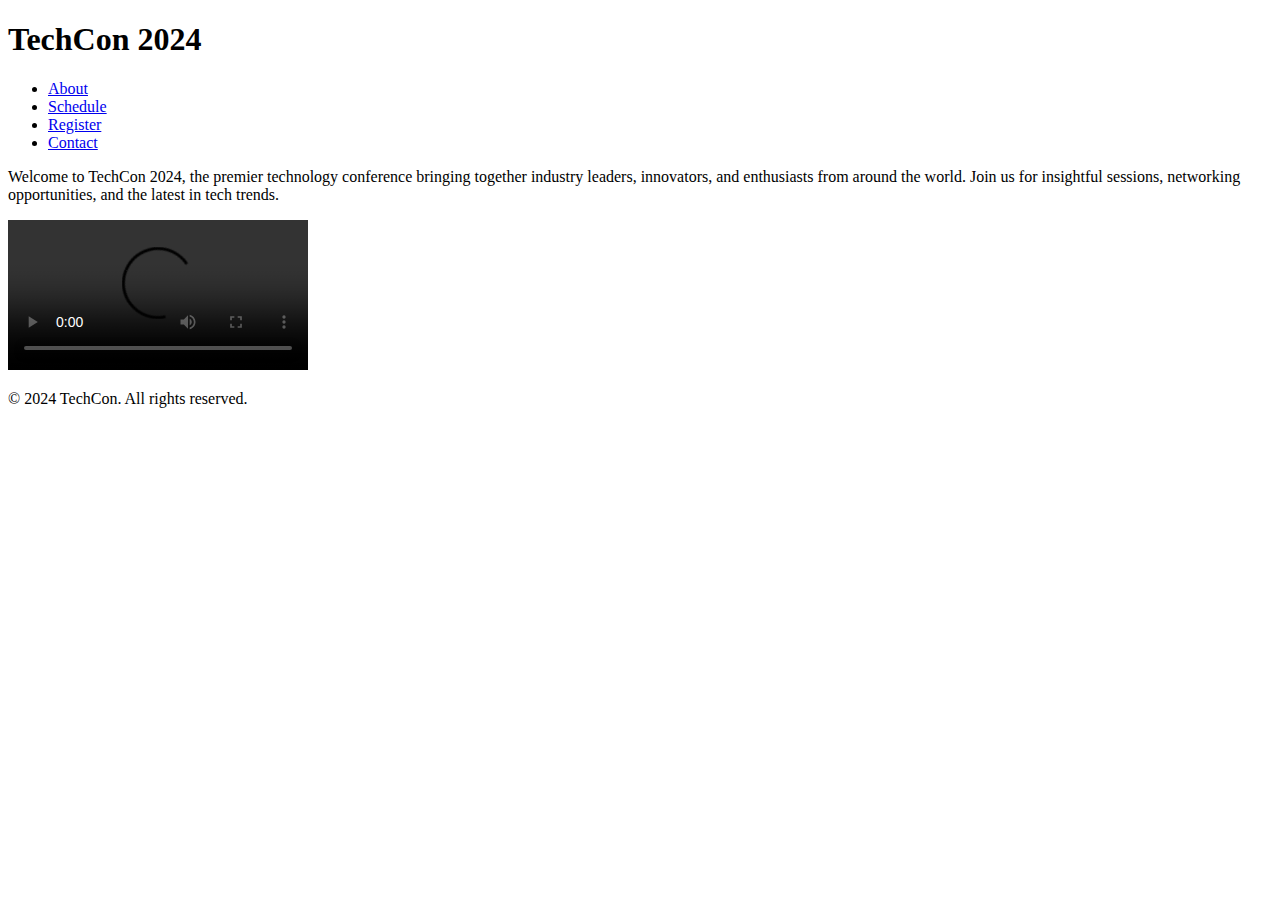
==== index.html @ c707e9ff "initial commit" ====
<!DOCTYPE html>
<html lang="en">
<head>
    <meta charset="UTF-8">
    <meta name="viewport" content="width=device-width, initial-scale=1.0">
    <title>TechCon 2024</title>
</head>
<body>
    <header>
        <h1>TechCon 2024</h1>
        <nav>
            <ul>
                <li><a href="about.html">About</a></li>
                <li><a href="schedule.html">Schedule</a></li>
                <li><a href="register.html">Register</a></li>
                <li><a href="contact.html">Contact</a></li>
            </ul>
        </nav>
    </header>

    <main>
        <section>
            <p>Welcome to TechCon 2024, the premier technology conference bringing together industry leaders, innovators, and enthusiasts from around the world. Join us for insightful sessions, networking opportunities, and the latest in tech trends.</p>
            <video controls>
                <source src="promo-video.mp4" type="video/mp4"> <a href="promo-video.mp4"></a>
            </video>
        </section>
    </main>

    <footer>
        <p>&copy; 2024 TechCon. All rights reserved.</p>
    </footer>
</body>
</html>
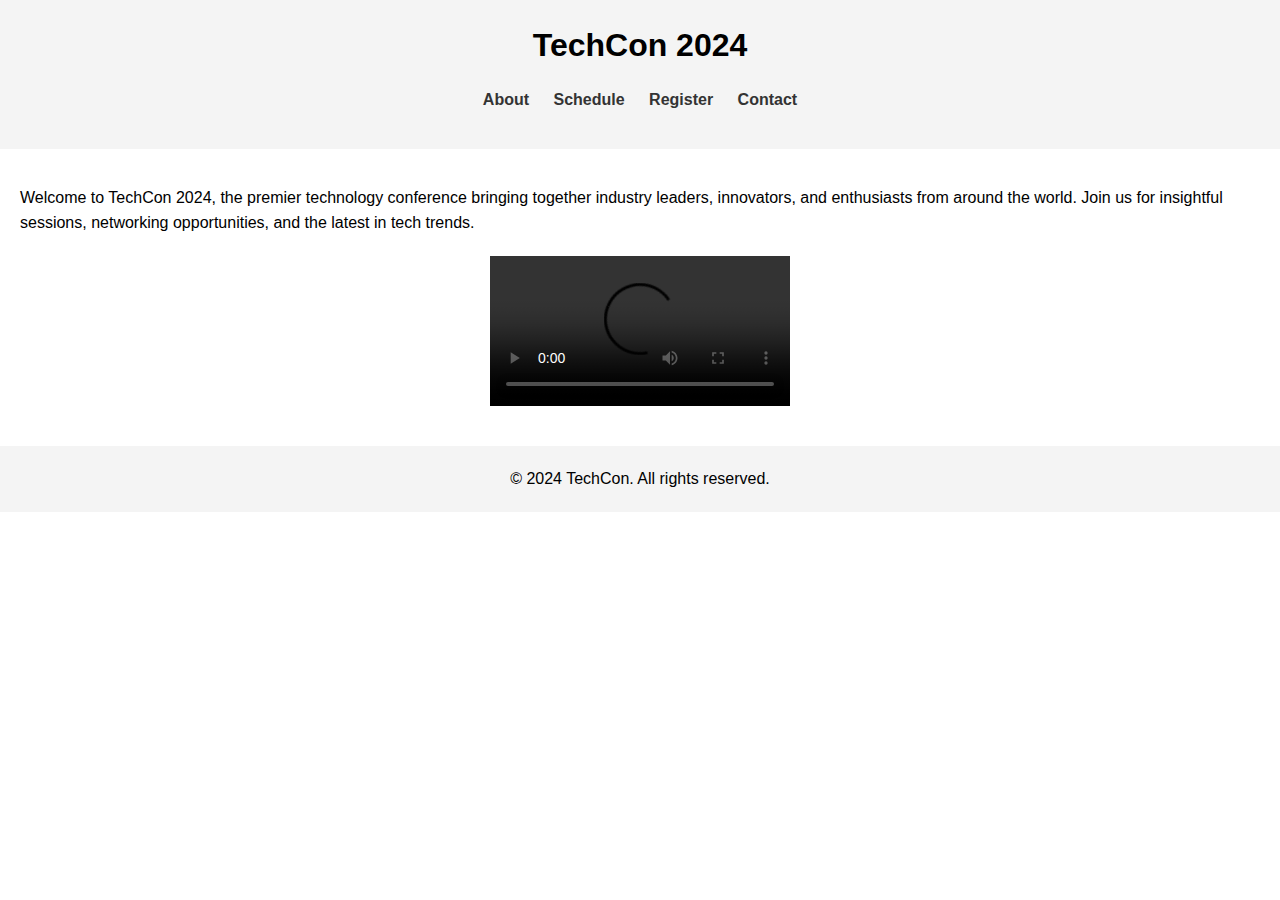
==== commit 66a554a7: "second commit" ====
--- a/index.html
+++ b/index.html
@@ -4,6 +4,7 @@
     <meta charset="UTF-8">
     <meta name="viewport" content="width=device-width, initial-scale=1.0">
     <title>TechCon 2024</title>
+    <link rel="stylesheet" href="style.css">
 </head>
 <body>
     <header>
--- a/style.css
+++ b/style.css
@@ -0,0 +1,394 @@
+/* Home CSS begins */
+
+/* General styles */
+body {
+    font-family: Arial, sans-serif;
+    line-height: 1.6;
+    margin: 0;
+    padding: 0;
+}
+
+header, footer {
+    background-color: #f4f4f4;
+    padding: 20px;
+    text-align: center;
+}
+
+header h1, footer p {
+    margin: 0;
+}
+
+/* Navigation menu */
+nav ul {
+    list-style: none;
+    padding: 0;
+}
+
+nav ul li {
+    display: inline;
+    margin: 0 10px;
+}
+
+nav ul li a {
+    text-decoration: none;
+    color: #333;
+    font-weight: bold;
+}
+
+nav ul li a:hover {
+    text-decoration: underline;
+}
+
+/* Main content */
+main {
+    padding: 20px;
+}
+
+section {
+    margin-bottom: 20px;
+}
+
+/* Video */
+video {
+    display: block;
+    margin: 20px auto;
+    max-width: 100%;
+}
+
+/* Form styles */
+form {
+    max-width: 600px;
+    margin: 0 auto;
+}
+
+form div {
+    margin-bottom: 15px;
+}
+
+label {
+    display: block;
+    margin-bottom: 5px;
+}
+
+input[type="text"], input[type="email"], input[type="password"], textarea {
+    width: 100%;
+    padding: 8px;
+    box-sizing: border-box;
+}
+
+textarea {
+    height: 150px;
+}
+
+button[type="submit"] {
+    background-color: #007BFF;
+    color: white;
+    padding: 10px 20px;
+    border: none;
+    cursor: pointer;
+    font-size: 16px;
+}
+
+button[type="submit"]:hover {
+    background-color: #0056b3;
+}
+
+/* Table styles */
+table {
+    width: 100%;
+    border-collapse: collapse;
+    margin: 20px 0;
+}
+
+table, th, td {
+    border: 1px solid #ddd;
+}
+
+th, td {
+    padding: 8px;
+    text-align: left;
+}
+
+th {
+    background-color: #f4f4f4;
+}
+
+/* Map */
+iframe {
+    width: 100%;
+    max-width: 600px;
+    height: 450px;
+    border: 0;
+    margin: 20px auto;
+    display: block;
+}
+
+
+
+/* About CSS begins */
+
+body {
+    font-family: Arial, sans-serif;
+    line-height: 1.6;
+    margin: 0;
+    padding: 0;
+}
+
+header, footer {
+    background-color: #f4f4f4;
+    padding: 20px;
+    text-align: center;
+}
+
+nav ul {
+    list-style: none;
+    padding: 0;
+}
+
+nav ul li {
+    display: inline;
+    margin: 0 10px;
+}
+
+nav ul li a {
+    text-decoration: none;
+    color: #333;
+}
+
+main {
+    padding: 20px;
+}
+
+article {
+    margin-bottom: 20px;
+}
+
+article img {
+    max-width: 100%;
+    height: auto;
+}
+
+footer p {
+    margin: 0;
+}
+
+
+body {
+    font-family: Arial, sans-serif;
+    line-height: 1.6;
+    margin: 0;
+    padding: 0;
+}
+
+header, footer {
+    background-color: #f4f4f4;
+    padding: 20px;
+    text-align: center;
+}
+
+nav ul {
+    list-style: none;
+    padding: 0;
+}
+
+nav ul li {
+    display: inline;
+    margin: 0 10px;
+}
+
+nav ul li a {
+    text-decoration: none;
+    color: #333;
+}
+
+main {
+    padding: 20px;
+}
+
+table {
+    width: 100%;
+    border-collapse: collapse;
+    margin-bottom: 20px;
+}
+
+table, th, td {
+    border: 1px solid #ddd;
+}
+
+th, td {
+    padding: 8px;
+    text-align: left;
+}
+
+th {
+    background-color: #f4f4f4;
+}
+
+footer p {
+    margin: 0;
+}
+
+
+
+/* Register css */
+
+body {
+    font-family: Arial, sans-serif;
+    line-height: 1.6;
+    margin: 0;
+    padding: 0;
+}
+
+header, footer {
+    background-color: #f4f4f4;
+    padding: 20px;
+    text-align: center;
+}
+
+nav ul {
+    list-style: none;
+    padding: 0;
+}
+
+nav ul li {
+    display: inline;
+    margin: 0 10px;
+}
+
+nav ul li a {
+    text-decoration: none;
+    color: #333;
+}
+
+main {
+    padding: 20px;
+}
+
+form {
+    max-width: 600px;
+    margin: 0 auto;
+}
+
+form div {
+    margin-bottom: 15px;
+}
+
+label {
+    display: block;
+    margin-bottom: 5px;
+}
+
+input[type="text"], input[type="email"], input[type="password"] {
+    width: 100%;
+    padding: 8px;
+    box-sizing: border-box;
+}
+
+input[type="checkbox"] {
+    margin-right: 10px;
+}
+
+button[type="submit"] {
+    background-color: #007BFF;
+    color: white;
+    padding: 10px 20px;
+    border: none;
+    cursor: pointer;
+    font-size: 16px;
+}
+
+button[type="submit"]:hover {
+    background-color: #0056b3;
+}
+
+footer p {
+    margin: 0;
+}
+
+
+
+/* Contact Css begins */
+
+body {
+    font-family: Arial, sans-serif;
+    line-height: 1.6;
+    margin: 0;
+    padding: 0;
+}
+
+header, footer {
+    background-color: #f4f4f4;
+    padding: 20px;
+    text-align: center;
+}
+
+nav ul {
+    list-style: none;
+    padding: 0;
+}
+
+nav ul li {
+    display: inline;
+    margin: 0 10px;
+}
+
+nav ul li a {
+    text-decoration: none;
+    color: #333;
+}
+
+main {
+    padding: 20px;
+}
+
+section {
+    margin-bottom: 20px;
+}
+
+iframe {
+    width: 100%;
+    max-width: 600px;
+    height: 450px;
+    border: 0;
+}
+
+form {
+    max-width: 600px;
+    margin: 0 auto;
+}
+
+form div {
+    margin-bottom: 15px;
+}
+
+label {
+    display: block;
+    margin-bottom: 5px;
+}
+
+input[type="text"], input[type="email"], textarea {
+    width: 100%;
+    padding: 8px;
+    box-sizing: border-box;
+}
+
+textarea {
+    height: 150px;
+}
+
+button[type="submit"] {
+    background-color: #007BFF;
+    color: white;
+    padding: 10px 20px;
+    border: none;
+    cursor: pointer;
+    font-size: 16px;
+}
+
+button[type="submit"]:hover {
+    background-color: #0056b3;
+}
+
+footer p {
+    margin: 0;
+}
